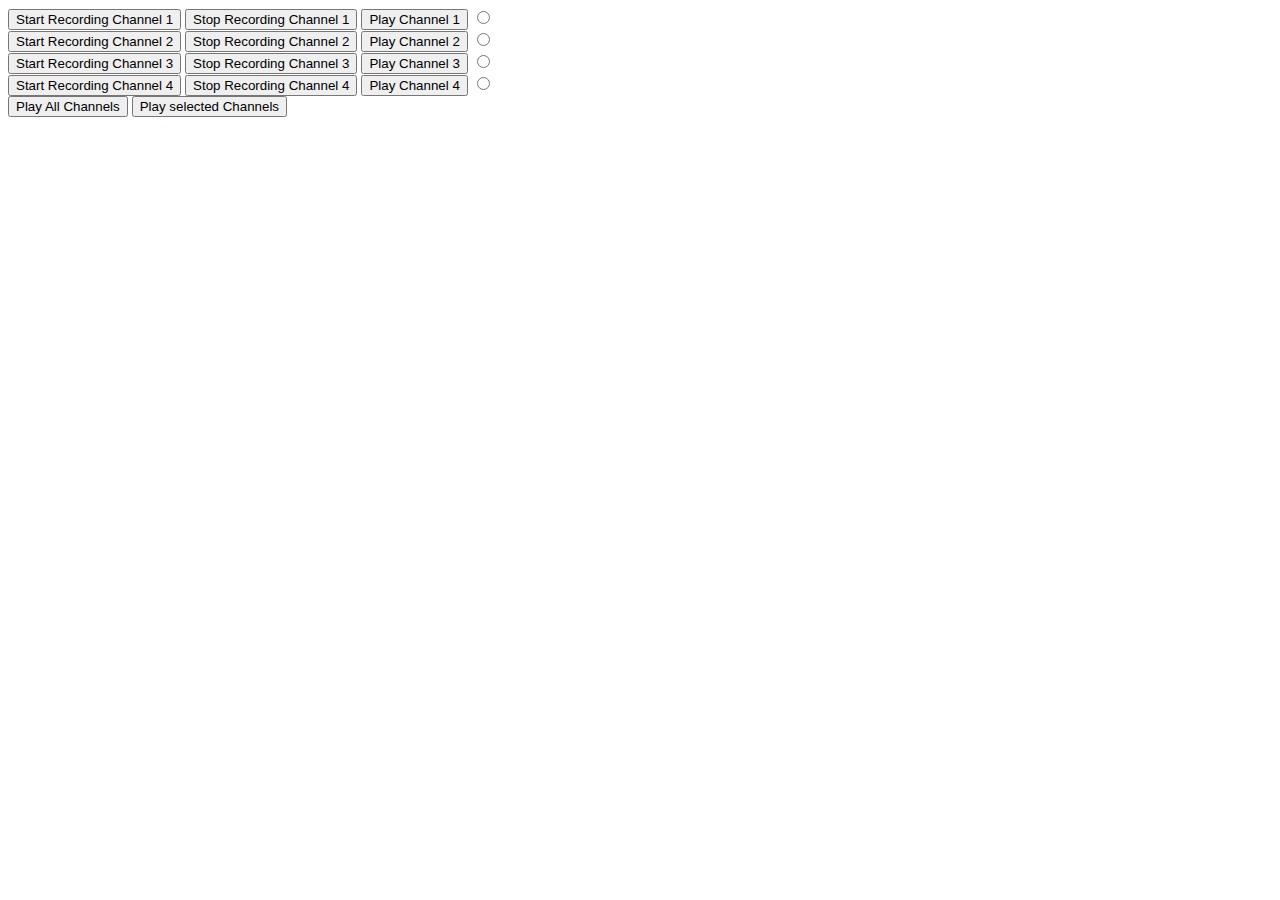
==== lab3/index.html @ 2f1814bb "Create index.html" ====
<!DOCTYPE html>
<html>
<head>
    <title>Lab3</title>
</head>
<body>
    <audio id="s1" src="./sounds/clap.wav"></audio>
    <audio id="s2" src="./sounds/boom.wav"></audio>
    <audio id="s3" src="./sounds/ride.wav"></audio>
    <audio id="s4" src="./sounds/snare.wav"></audio>
 
    <button onclick="startRecording('channel1')">Start Recording Channel 1</button>
    <button onclick="stopRecording('channel1')">Stop Recording Channel 1</button>
    <button onclick="playChannel('channel1')">Play Channel 1</button>
    <input type="radio" name="" id="channel1Radio">

    <br>

    <button onclick="startRecording('channel2')">Start Recording Channel 2</button>
    <button onclick="stopRecording('channel2')">Stop Recording Channel 2</button>
    <button onclick="playChannel('channel2')">Play Channel 2</button>
    <input type="radio" name="" id="channel2Radio">

    <br>

    <button onclick="startRecording('channel3')">Start Recording Channel 3</button>
    <button onclick="stopRecording('channel3')">Stop Recording Channel 3</button>
    <button onclick="playChannel('channel3')">Play Channel 3</button>
    <input type="radio" name="" id="channel3Radio">

    <br>

    <button onclick="startRecording('channel4')">Start Recording Channel 4</button>
    <button onclick="stopRecording('channel4')">Stop Recording Channel 4</button>
    <button onclick="playChannel('channel4')">Play Channel 4</button>
    <input type="radio" name="" id="channel4Radio">

    <br>

    <button onclick="playAllChannels()">Play All Channels</button>
    <button onclick="playSelectedChannels()">Play selected Channels</button>

    <script src="script.js"></script>
</body>
</html>
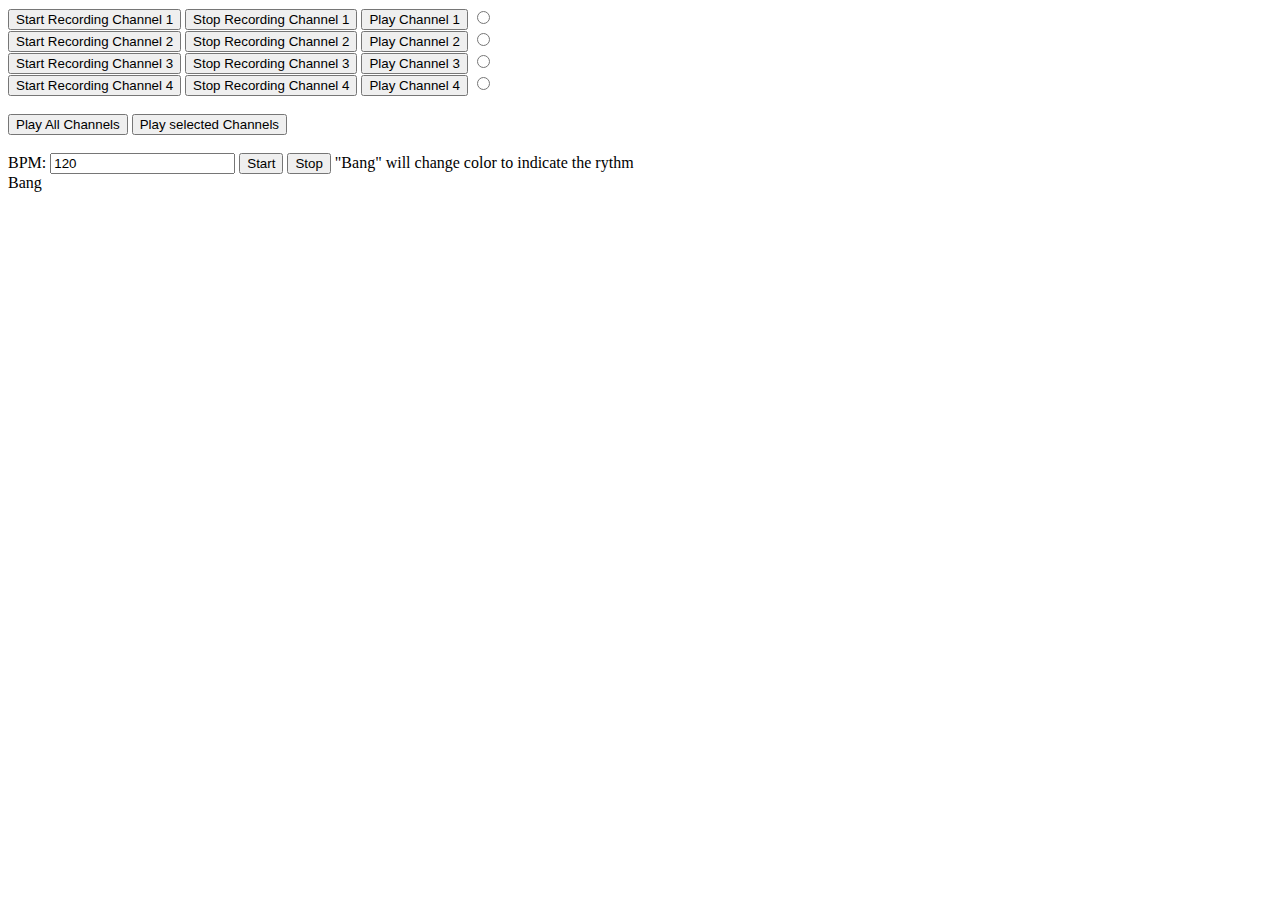
==== commit f9a86e59: "panda4" ====
--- a/lab3/index.html
+++ b/lab3/index.html
@@ -2,6 +2,11 @@
 <html>
 <head>
     <title>Lab3</title>
+    <style>
+        .colorful{
+            color: red;
+        }
+    </style>
 </head>
 <body>
     <audio id="s1" src="./sounds/clap.wav"></audio>
@@ -35,11 +40,21 @@
     <button onclick="playChannel('channel4')">Play Channel 4</button>
     <input type="radio" name="" id="channel4Radio">
 
-    <br>
+    <br><br>
 
     <button onclick="playAllChannels()">Play All Channels</button>
     <button onclick="playSelectedChannels()">Play selected Channels</button>
 
+    <br><br>
+
+    <label for="bpmInput">BPM:</label>
+    <input type="number" id="bpmInput" value="120">
+    <button onclick="playMetronome()" id="metronomeStartButton">Start</button>
+    <button onclick="stopMetronome()" id="metronomeStopButton">Stop</button>
+    <span>"Bang" will change color to indicate the rythm</span>
+    <br>
+    <label for="indicator" id="indicator">Bang</label>
+
     <script src="script.js"></script>
 </body>
 </html>
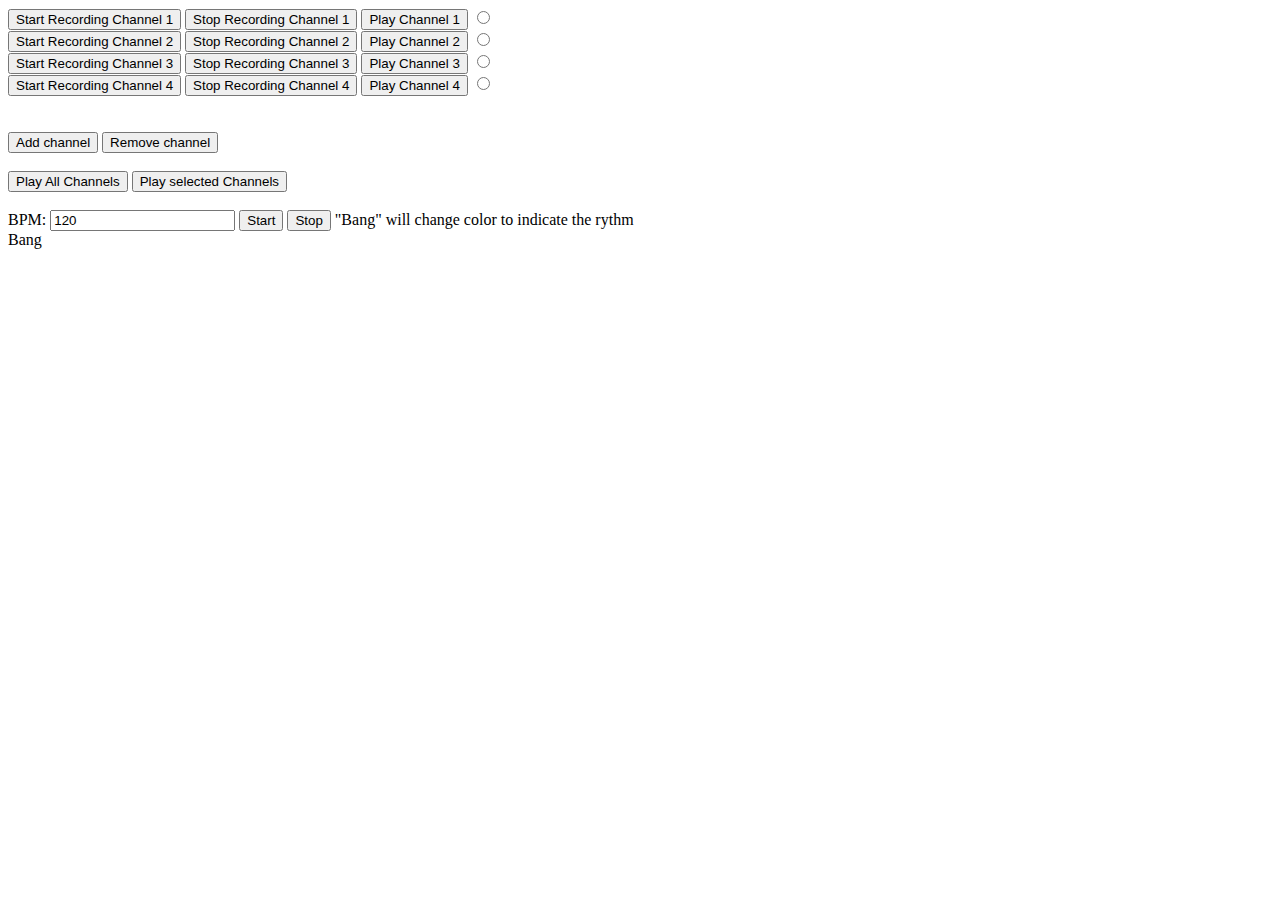
==== commit c7e41c87: "panda5 1/2" ====
--- a/lab3/index.html
+++ b/lab3/index.html
@@ -14,31 +14,39 @@
     <audio id="s3" src="./sounds/ride.wav"></audio>
     <audio id="s4" src="./sounds/snare.wav"></audio>
  
-    <button onclick="startRecording('channel1')">Start Recording Channel 1</button>
-    <button onclick="stopRecording('channel1')">Stop Recording Channel 1</button>
-    <button onclick="playChannel('channel1')">Play Channel 1</button>
-    <input type="radio" name="" id="channel1Radio">
+    <div id="channelsContainer">
+        <button id="btnStart1" onclick="startRecording('channel1')">Start Recording Channel 1</button>
+        <button id="btnStop1" onclick="stopRecording('channel1')">Stop Recording Channel 1</button>
+        <button id="btnPlay1" onclick="playChannel('channel1')">Play Channel 1</button>
+        <input type="radio" name="channelRadio" id="channel1Radio">
+    
+        <br>
+    
+        <button id="btnStart2" onclick="startRecording('channel2')">Start Recording Channel 2</button>
+        <button id="btnStop2" onclick="stopRecording('channel2')">Stop Recording Channel 2</button>
+        <button id="btnPlay2" onclick="playChannel('channel2')">Play Channel 2</button>
+        <input type="radio" name="channelRadio" id="channel2Radio">
+    
+        <br>
+    
+        <button id="btnStart3" onclick="startRecording('channel3')">Start Recording Channel 3</button>
+        <button id="btnStop3" onclick="stopRecording('channel3')">Stop Recording Channel 3</button>
+        <button id="btnPlay3" onclick="playChannel('channel3')">Play Channel 3</button>
+        <input type="radio" name="channelRadio" id="channel3Radio">
+    
+        <br>
+    
+        <button id="btnStart4" onclick="startRecording('channel4')">Start Recording Channel 4</button>
+        <button id="btnStop4" onclick="stopRecording('channel4')">Stop Recording Channel 4</button>
+        <button id="btnPlay4" onclick="playChannel('channel4')">Play Channel 4</button>
+        <input type="radio" name="channelRadio" id="channel4Radio">
+    </div>
+    
 
-    <br>
+    <br><br>
 
-    <button onclick="startRecording('channel2')">Start Recording Channel 2</button>
-    <button onclick="stopRecording('channel2')">Stop Recording Channel 2</button>
-    <button onclick="playChannel('channel2')">Play Channel 2</button>
-    <input type="radio" name="" id="channel2Radio">
-
-    <br>
-
-    <button onclick="startRecording('channel3')">Start Recording Channel 3</button>
-    <button onclick="stopRecording('channel3')">Stop Recording Channel 3</button>
-    <button onclick="playChannel('channel3')">Play Channel 3</button>
-    <input type="radio" name="" id="channel3Radio">
-
-    <br>
-
-    <button onclick="startRecording('channel4')">Start Recording Channel 4</button>
-    <button onclick="stopRecording('channel4')">Stop Recording Channel 4</button>
-    <button onclick="playChannel('channel4')">Play Channel 4</button>
-    <input type="radio" name="" id="channel4Radio">
+    <button onclick="addChannel()">Add channel</button>
+    <button onclick="removeChannel()">Remove channel</button>
 
     <br><br>
 
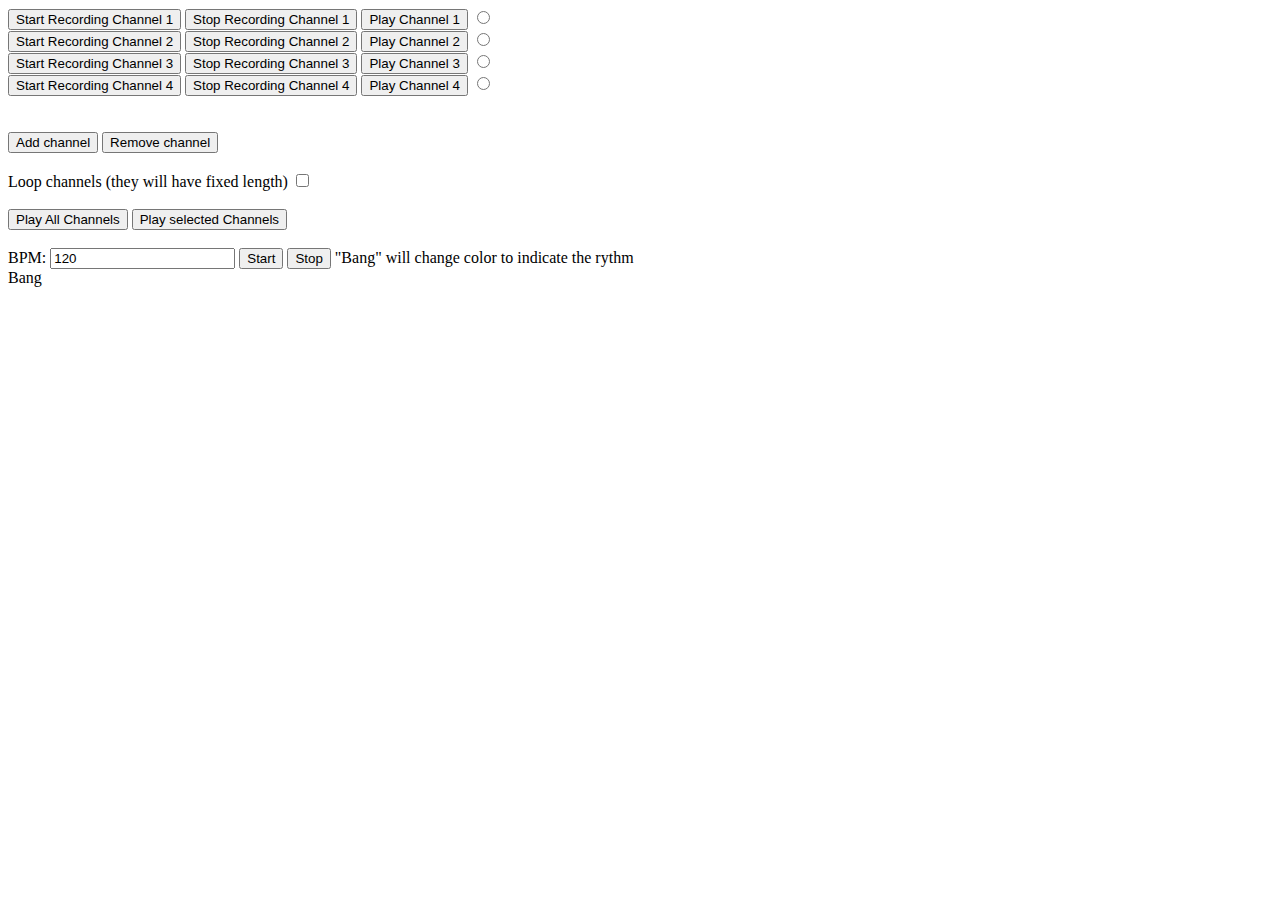
==== commit 809b7fbc: "fixed channel length added" ====
--- a/lab3/index.html
+++ b/lab3/index.html
@@ -50,6 +50,9 @@
 
     <br><br>
 
+    Loop channels (they will have fixed length)
+    <input type="checkbox" name="loopCheckbox" id="loopCheckbox">
+    <br><br>
     <button onclick="playAllChannels()">Play All Channels</button>
     <button onclick="playSelectedChannels()">Play selected Channels</button>
 
